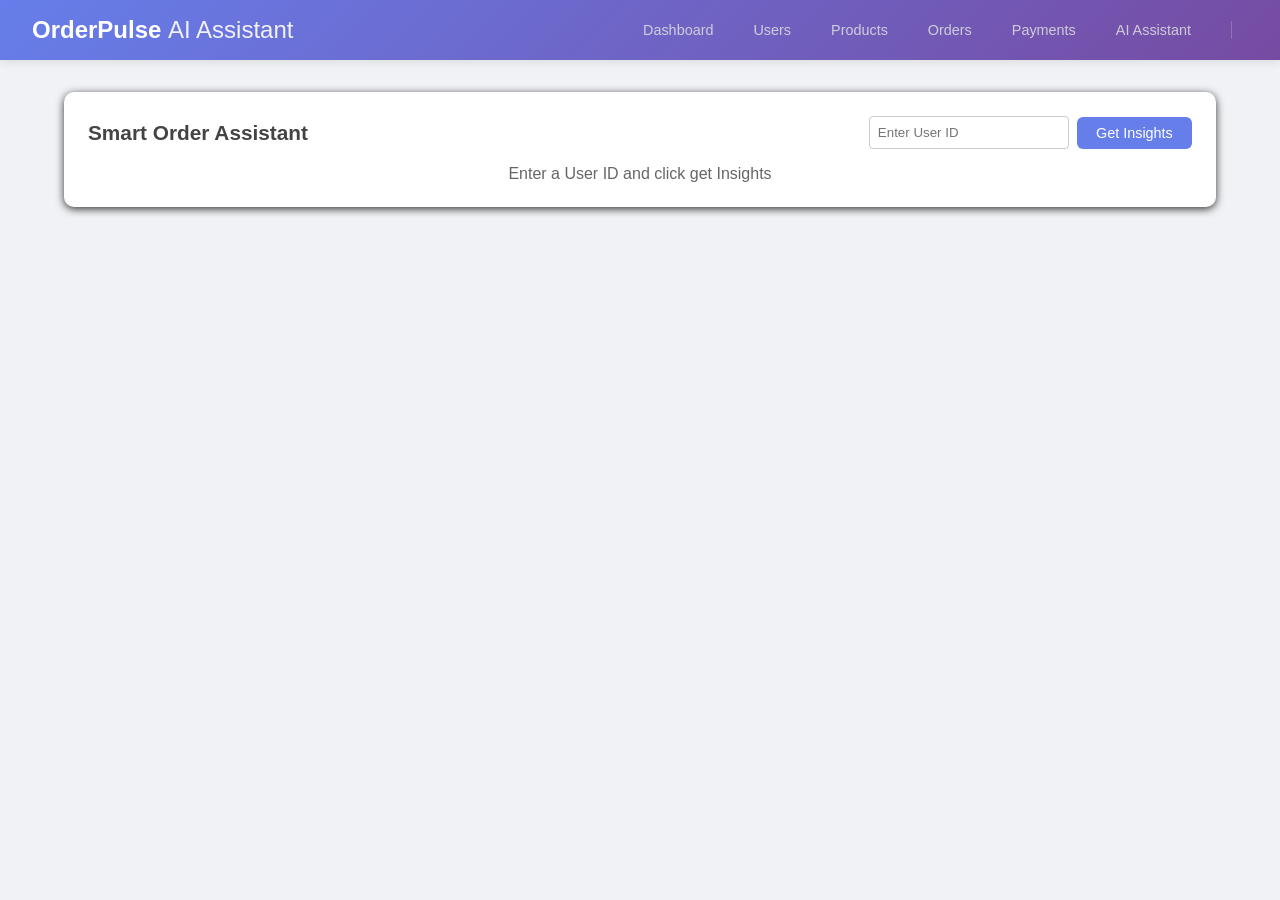
==== frontend/ai-assistant.html @ 47a536b4 "first commit" ====
<!doctype html>
<html lang="en">
<head>
    <meta charset="UTF-8">
    <meta name="viewport"
          content="width=device-width, user-scalable=no, initial-scale=1.0, maximum-scale=1.0, minimum-scale=1.0">
    <meta http-equiv="X-UA-Compatible" content="ie=edge">
    <title>OrderPulse - AI Assistant</title>
    <link rel="stylesheet" href="css/style.css">
</head>
<body>
<nav class="navbar">
    <h1>OrderPulse <span>AI Assistant</span></h1>
    <ul class="nav-links">
        <li><a href="index.html">Dashboard</a> </li>
        <li><a href="users.html">Users</a> </li>
        <li><a href="products.html">Products</a> </li>
        <li><a href="orders.html">Orders</a> </li>
        <li><a href="payments.html">Payments</a> </li>
        <li><a href="ai-assistant.html" class="active">AI Assistant</a> </li>
        <li class="nav-user-section" id="navUserSection"></li>
    </ul>
</nav>
<div class="container">
    <div class="card">
        <div class="card-header">
            <h2>Smart Order Assistant</h2>
            <div style="display: flex; gap: 0.5rem; align-items: center;">
                <input type="number" id="aiUserId" placeholder="Enter User ID" min="1" style="padding: 0.5rem; border: 1px solid #ccc; border-radius: 4px; width: 200px;">
                <button class="btn btn-primary" onclick="getInsights()">Get Insights</button>
            </div>
        </div>
        <div id="insightsResult" style="margin-top: 1rem;">
            <p style="text-align: center; color: #666;">Enter a User ID and click get Insights</p>
        </div>
    </div>
</div>
<script src="js/api.js"></script>
<script src="js/ai-assistant.js"></script>
<script>
(function() {
    const user = JSON.parse(localStorage.getItem('user') || '{}');
    const section = document.getElementById('navUserSection');
    if (section && user.name) {
        section.innerHTML = '<span style="color:rgba(255,255,255,0.8);font-size:0.85rem;">' + user.name + ' (' + user.role + ')</span>' +
            '<button class="btn-logout" onclick="localStorage.removeItem(\'token\');localStorage.removeItem(\'user\');window.location.href=\'/index.html\'" style="background:rgba(255,255,255,0.15);color:#fff;border:none;padding:0.3rem 0.8rem;border-radius:4px;cursor:pointer;font-size:0.8rem;">Logout</button>';
    }
})();
</script>
</body>
</html>
---- frontend/css/style.css ----
*{
    margin: 0;
    padding: 0;
    box-sizing: border-box;
}
body{
    font-family: 'segoe UI', Tahoma, Geneva, Verdana, sans-serif;
    background: #f0f2f5;
    color: #333;
}
.navbar{
    background: linear-gradient(135deg, #667eea 0%, #764ba2 100%);
    padding: 1rem 2rem;
    display: flex;
    justify-content: space-between;
    align-items: center;
    box-shadow: 0 2px 10px 0 rgba(0,0,0,0.1);
}
.navbar h1{
    color: #fff;
    font-size: 1.5rem;
}
.navbar h1 span{
    font-weight: 300;
    opacity: 0.9;
}
.nav-links{
    display: flex;
    gap: 0.5rem;
    list-style: none;
}
.nav-links a{
    color: rgba(225, 225, 225, 0.85);
    text-decoration: none;
    padding: 0.5rem 1rem;
    border-radius: 6px;
    font-size: 0.9rem;
    transition: all 0.2s;
}
.nav-links a:hover{
    background: rgba(225, 225, 225,0.15);
    color: #fff;
}
.nav-links a:active{
    background: rgba(225, 225, 225,0.2);
    color: #fff;
    font-weight: 600;
}
.container{
    max-width: 1200px;
    margin: 2rem auto;
    padding: 0 1.5rem;
}
.stats-grid{
    display: grid;
    grid-template-columns: repeat(auto-fit, minmax(220px, 1fr));
    gap: 1.5rem;
    margin-bottom: 2rem;
}
.stat-card{
    background: #fff;
    padding: 1.5rem;
    border-radius: 10px;
    box-shadow: 0 2px 8px rgba(0,0,0,0.8);
    text-align: center;
    transition: transform  0.2s;
}
.stat-card:hover{
    transform: translate(-3px);
}
.stat-card h3{
    font-size: 2rem;
    color: #667eea;
    margin-bottom: 0.5rem;
}
.stat-card p{
    color: #666;
    font-size: 0.95rem;
}
.card{
    background: #fff;
    border-radius: 10px;
    padding: 1.5rem;
    box-shadow: 0 2px 8px rgba(0,0,0,0.8);
    margin-bottom: 1.5rem;
}
.card-header{
    display: flex;
    justify-content: space-between;
    align-items: center;
    margin-bottom: 1rem;
}
.card h2 {
    font-size: 1.3rem;
    color: #444;
    margin-bottom: 1rem;
}

.card-header h2 {
    margin-bottom: 0;
}

/* Buttons */
.btn {
    display: inline-block;
    padding: 0.5rem 1.2rem;
    border: none;
    border-radius: 6px;
    font-size: 0.9rem;
    font-weight: 500;
    cursor: pointer;
    text-decoration: none;
    transition: all 0.2s;
}

.btn-primary { background: #667eea; color: #fff; }
.btn-primary:hover { background: #5a67d8; }
.btn-success { background: #48bb78; color: #fff; }
.btn-success:hover { background: #38a169; }
.btn-warning { background: #ed8936; color: #fff; }
.btn-warning:hover { background: #dd6b20; }
.btn-danger { background: #fc8181; color: #fff; }
.btn-danger:hover { background: #f56565; }
.btn-sm { padding: 0.3rem 0.7rem; font-size: 0.8rem; }

/* Table */
.table {
    width: 100%;
    border-collapse: collapse;
    margin-top: 0.5rem;
}

.table th {
    background: #f7f8fc;
    padding: 0.75rem 1rem;
    text-align: left;
    font-weight: 600;
    font-size: 0.85rem;
    color: #555;
    text-transform: uppercase;
    border-bottom: 2px solid #e2e8f0;
}

.table td {
    padding: 0.75rem 1rem;
    border-bottom: 1px solid #e2e8f0;
    font-size: 0.9rem;
}

.table tr:hover td {
    background: #f7f8fc;
}

/* Forms */
.form-group {
    margin-bottom: 1rem;
}

.form-group label {
    display: block;
    margin-bottom: 0.3rem;
    font-size: 0.9rem;
    font-weight: 500;
    color: #555;
}

.form-group input,
.form-group textarea,
.form-group select {
    width: 100%;
    padding: 0.6rem;
    border: 1px solid #d1d5db;
    border-radius: 6px;
    font-size: 0.9rem;
    transition: border-color 0.2s;
}

.form-group input:focus,
.form-group textarea:focus {
    outline: none;
    border-color: #667eea;
    box-shadow: 0 0 0 3px rgba(102,126,234,0.1);
}

/* Modal */
.modal {
    display: none;
    position: fixed;
    top: 0; left: 0;
    width: 100%; height: 100%;
    background: rgba(0,0,0,0.5);
    z-index: 1000;
    justify-content: center;
    align-items: center;
}

.modal.show {
    display: flex;
}

.modal-content {
    background: #fff;
    padding: 2rem;
    border-radius: 12px;
    width: 90%;
    max-width: 500px;
    position: relative;
    max-height: 90vh;
    overflow-y: auto;
}

.close {
    position: absolute;
    top: 1rem;
    right: 1.2rem;
    font-size: 1.5rem;
    cursor: pointer;
    color: #999;
    transition: color 0.2s;
}

.close:hover {
    color: #333;
}

.nav-user-section {
    display: flex;
    align-items: center;
    gap: 0.5rem;
    margin-left: 1rem;
    padding-left: 1rem;
    border-left: 1px solid rgba(255,255,255,0.2);
}
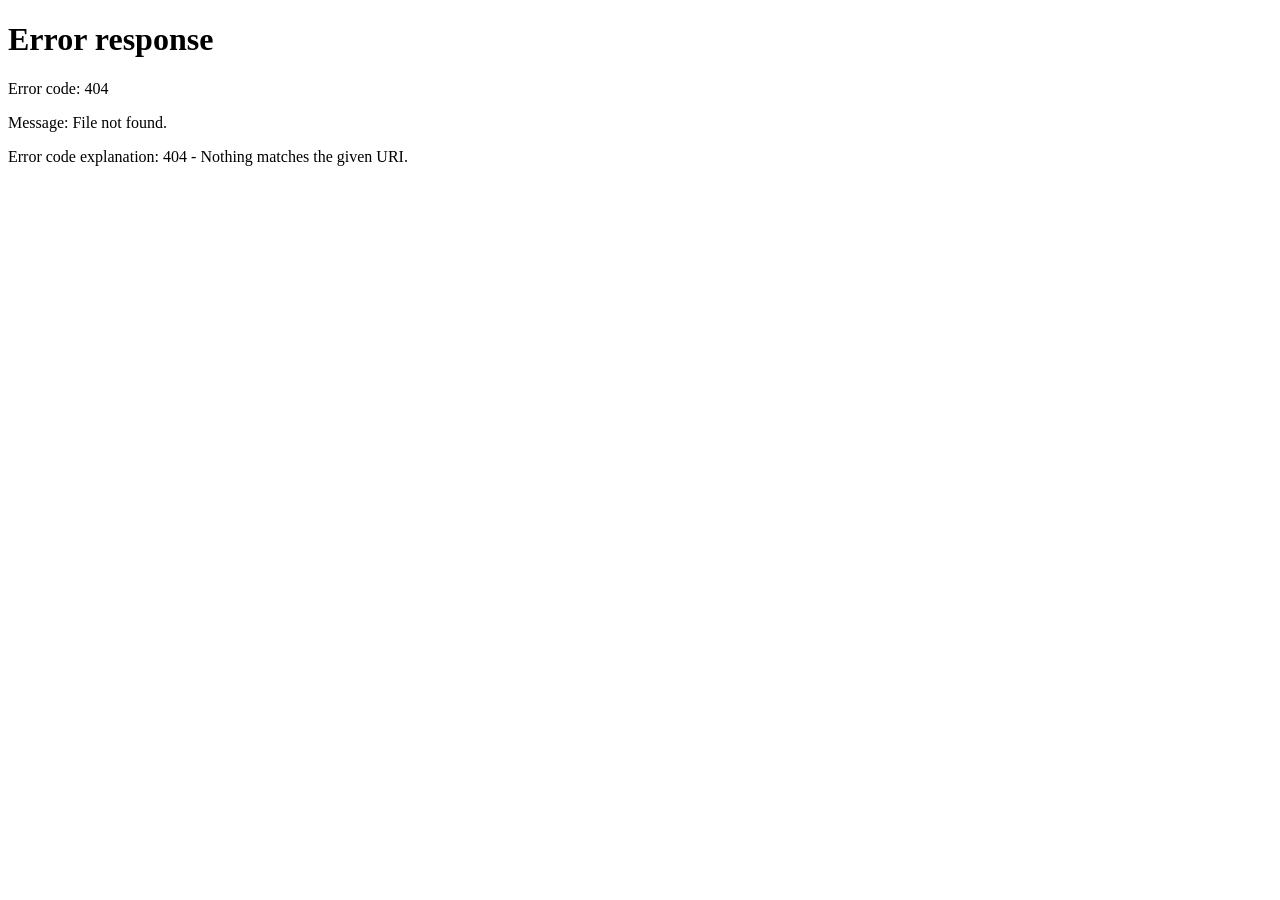
==== commit b274a1f3: "Add mobile responsive navbar and table layout" ====
--- a/frontend/ai-assistant.html
+++ b/frontend/ai-assistant.html
@@ -3,7 +3,7 @@
 <head>
     <meta charset="UTF-8">
     <meta name="viewport"
-          content="width=device-width, user-scalable=no, initial-scale=1.0, maximum-scale=1.0, minimum-scale=1.0">
+          content="width=device-width, initial-scale=1.0">
     <meta http-equiv="X-UA-Compatible" content="ie=edge">
     <title>OrderPulse - AI Assistant</title>
     <link rel="stylesheet" href="css/style.css">
@@ -11,6 +11,7 @@
 <body>
 <nav class="navbar">
     <h1>OrderPulse <span>AI Assistant</span></h1>
+    <button class="nav-toggle" onclick="toggleNav()">&#9776;</button>
     <ul class="nav-links">
         <li><a href="index.html">Dashboard</a> </li>
         <li><a href="users.html">Users</a> </li>
@@ -38,6 +39,9 @@
 <script src="js/api.js"></script>
 <script src="js/ai-assistant.js"></script>
 <script>
+function toggleNav() {
+    document.querySelector('.nav-links').classList.toggle('open');
+}
 (function() {
     const user = JSON.parse(localStorage.getItem('user') || '{}');
     const section = document.getElementById('navUserSection');
--- a/frontend/css/style.css
+++ b/frontend/css/style.css
@@ -230,4 +230,112 @@
     margin-left: 1rem;
     padding-left: 1rem;
     border-left: 1px solid rgba(255,255,255,0.2);
+}
+
+/* Mobile / Responsive */
+.nav-toggle {
+    display: none;
+    background: none;
+    border: none;
+    color: #fff;
+    font-size: 1.6rem;
+    line-height: 1;
+    cursor: pointer;
+    padding: 0.25rem 0.5rem;
+}
+
+.table-responsive {
+    overflow-x: auto;
+    -webkit-overflow-scrolling: touch;
+}
+
+.grid-2 {
+    display: grid;
+    grid-template-columns: 1fr 1fr;
+    gap: 1.5rem;
+}
+
+@media (max-width: 800px) {
+    .navbar {
+        flex-wrap: wrap;
+    }
+
+    .nav-toggle {
+        display: block;
+    }
+
+    .nav-links {
+        display: none;
+        flex-direction: column;
+        width: 100%;
+        gap: 0;
+        padding: 0.5rem 0 0;
+    }
+
+    .nav-links.open {
+        display: flex;
+    }
+
+    .nav-links li {
+        width: 100%;
+    }
+
+    .nav-links a {
+        display: block;
+        padding: 0.7rem 1rem;
+    }
+
+    .nav-user-section {
+        margin-left: 0;
+        padding-left: 0;
+        border-left: none;
+        padding-top: 0.5rem;
+    }
+
+    .container {
+        padding: 0 1rem;
+        margin: 1rem auto;
+    }
+
+    .auth-container {
+        margin: 2rem auto;
+    }
+
+    .auth-card {
+        padding: 1.5rem;
+    }
+
+    .card {
+        padding: 1rem;
+    }
+
+    .stat-card {
+        padding: 1rem;
+    }
+
+    .card-header {
+        flex-direction: column;
+        align-items: flex-start;
+        gap: 0.75rem;
+    }
+
+    .card-header > div {
+        flex-wrap: wrap;
+        width: 100%;
+    }
+
+    .card-header input[type="number"] {
+        width: 100% !important;
+        box-sizing: border-box;
+    }
+
+    .table th,
+    .table td {
+        padding: 0.5rem 0.75rem;
+        white-space: nowrap;
+    }
+
+    .grid-2 {
+        grid-template-columns: 1fr;
+    }
 }
